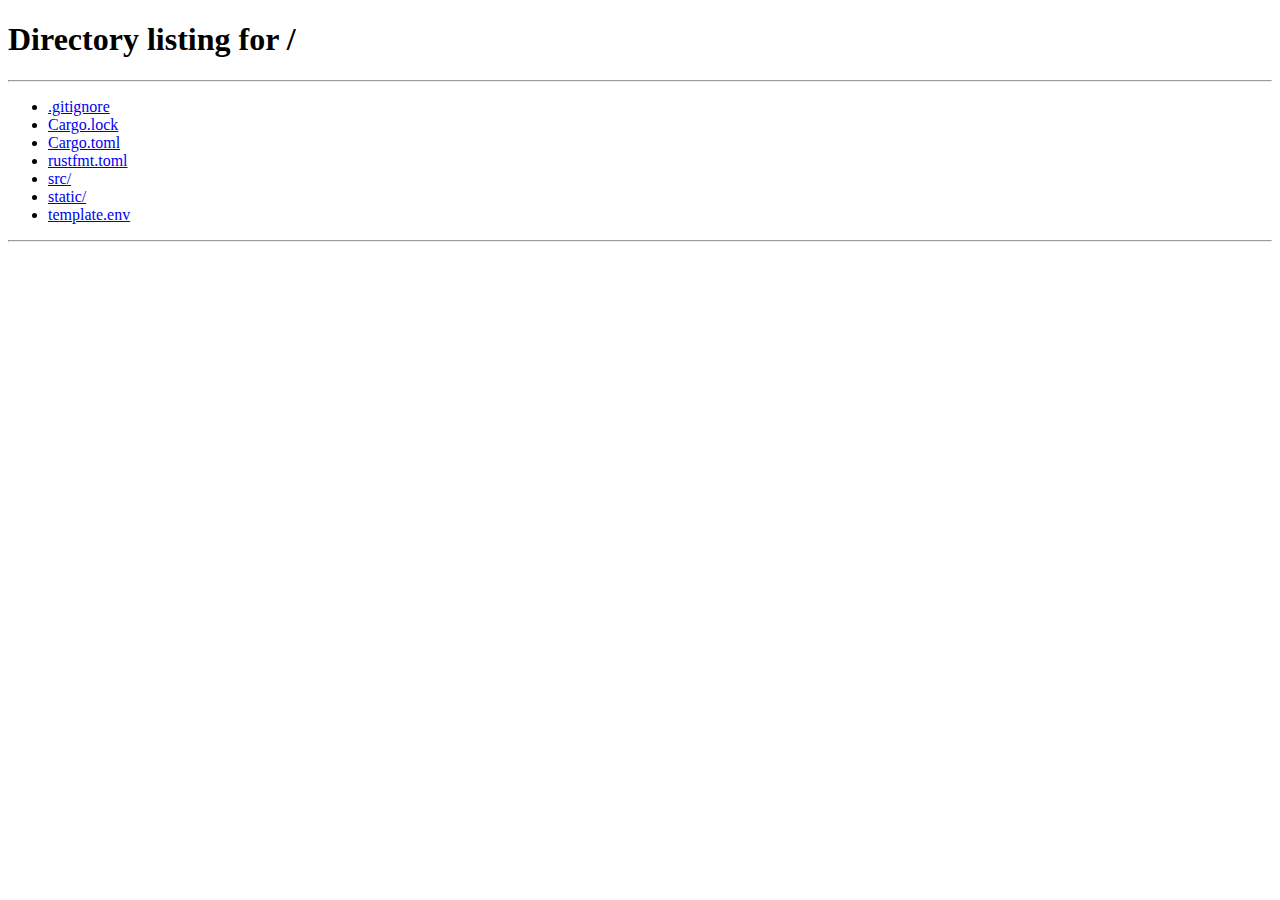
==== static/entry.html @ d089da8d "implemented basic web server" ====
<!DOCTYPE html>
<html lang="en">
  <head>
    <meta charset="UTF-8" />
    <meta name="viewport" content="width=device-width, initial-scale=1.0" />
    <meta http-equiv="X-UA-Compatible" content="ie=edge" />
    <link href="/static/main.css" rel="stylesheet" />
    <script src="/static/api.js"></script>
    <title id="title">Eintrag</title>
  </head>
  <body>
    <a href="/static/index.html">zurück</a>

    <script>
      var searchParams = new URLSearchParams(new URL(window.location).search);
      var number = parseInt(searchParams.get("number"));
      if (!number) window.location = "/";

      console.log("number:", number);
      lookupNumber(number, function(entry) {
        console.table(entry);

        document.getElementById("title").innerHTML = entry.name;
      });
    </script>
  </body>
</html>
---- static/main.css ----
.row {
  cursor: pointer;
}
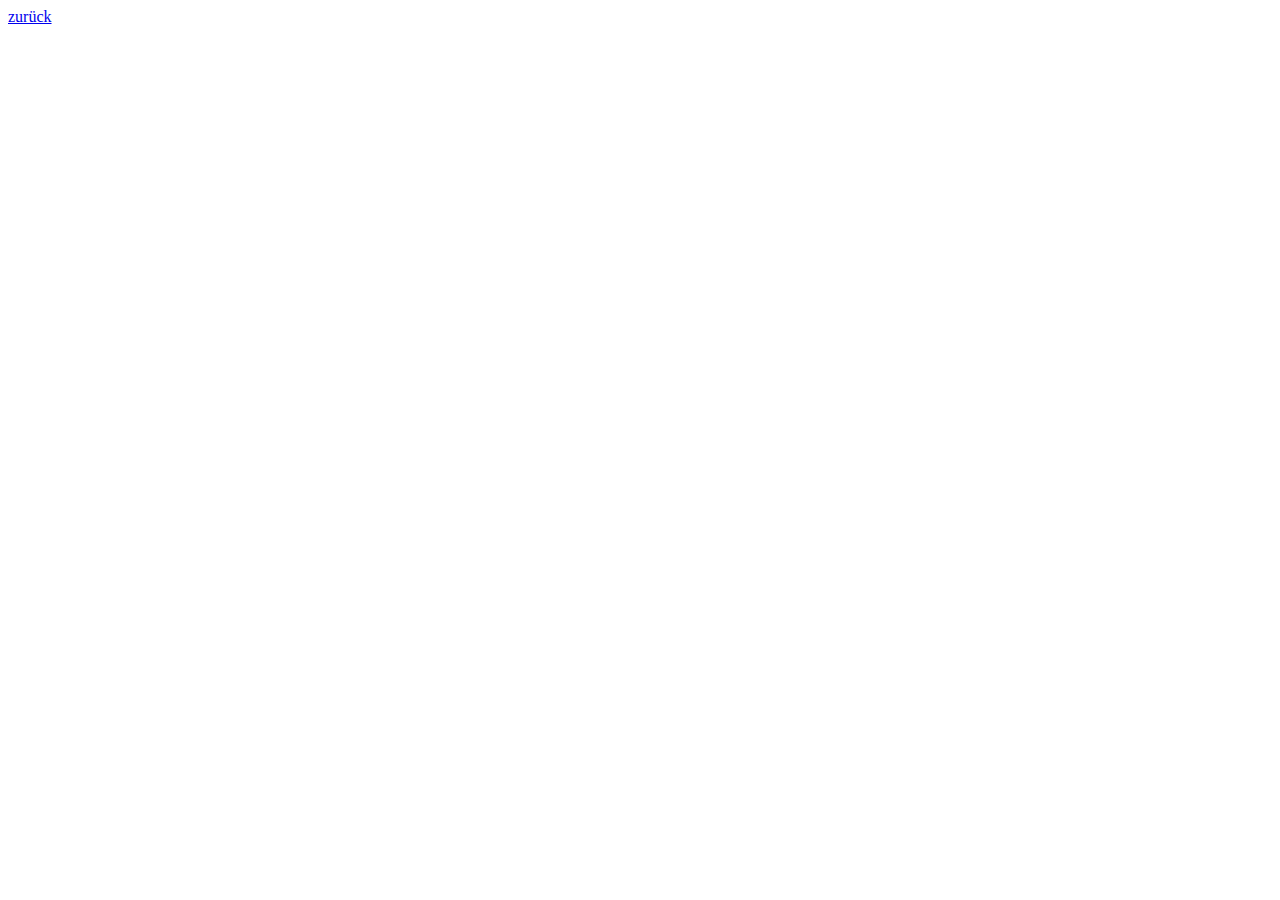
==== commit ab1872cf: "implemented more of the web server some refactoring in the telex server" ====
--- a/static/entry.html
+++ b/static/entry.html
@@ -11,17 +11,69 @@
   <body>
     <a href="/static/index.html">zurück</a>
 
+    <form id="form"></form>
+
     <script>
-      var searchParams = new URLSearchParams(new URL(window.location).search);
-      var number = parseInt(searchParams.get("number"));
-      if (!number) window.location = "/";
+      function main(is_logged_in) {
+        let searchParams = new URLSearchParams(new URL(window.location).search);
+        let number = parseInt(searchParams.get("number"));
+        if (!number) {
+          window.location = "/";
+          return;
+        }
 
-      console.log("number:", number);
-      lookupNumber(number, function(entry) {
-        console.table(entry);
+        console.log("number:", number);
+        lookupNumber(number, function(entry) {
+          console.table(entry);
 
-        document.getElementById("title").innerHTML = entry.name;
-      });
+          document.getElementById("title").innerHTML = entry.name;
+
+          let keys = is_logged_in
+            ? [
+                "number",
+                "name",
+                "extension",
+                "ipaddress",
+                "hostname",
+                "client_type",
+                "port",
+                "timestamp",
+                "disabled"
+              ]
+            : [
+                "number",
+                "name",
+                "extension",
+                "ipaddress",
+                "hostname",
+                "client_type",
+                "port",
+                "timestamp"
+              ];
+
+          let form = document.getElementById("form");
+          console.log(keys);
+
+          for (let key of keys) {
+            let div = document.createElement("div");
+
+            let value =
+              key == "extension" ? stringifyExtension(entry[key]) : entry[key];
+
+            let span = document.createElement("span");
+            span.innerHTML = key;
+
+            let input = document.createElement("input");
+            input.value = value;
+
+            div.append(span);
+            div.append(input);
+
+            form.append(div);
+          }
+        });
+      }
     </script>
+    <script src="/static/main.js"></script>
   </body>
 </html>
--- a/static/main.css
+++ b/static/main.css
@@ -1,3 +1,12 @@
 .row {
   cursor: pointer;
 }
+
+table {
+  border-collapse: collapse;
+}
+
+td,
+th {
+  border: 1px solid black;
+}
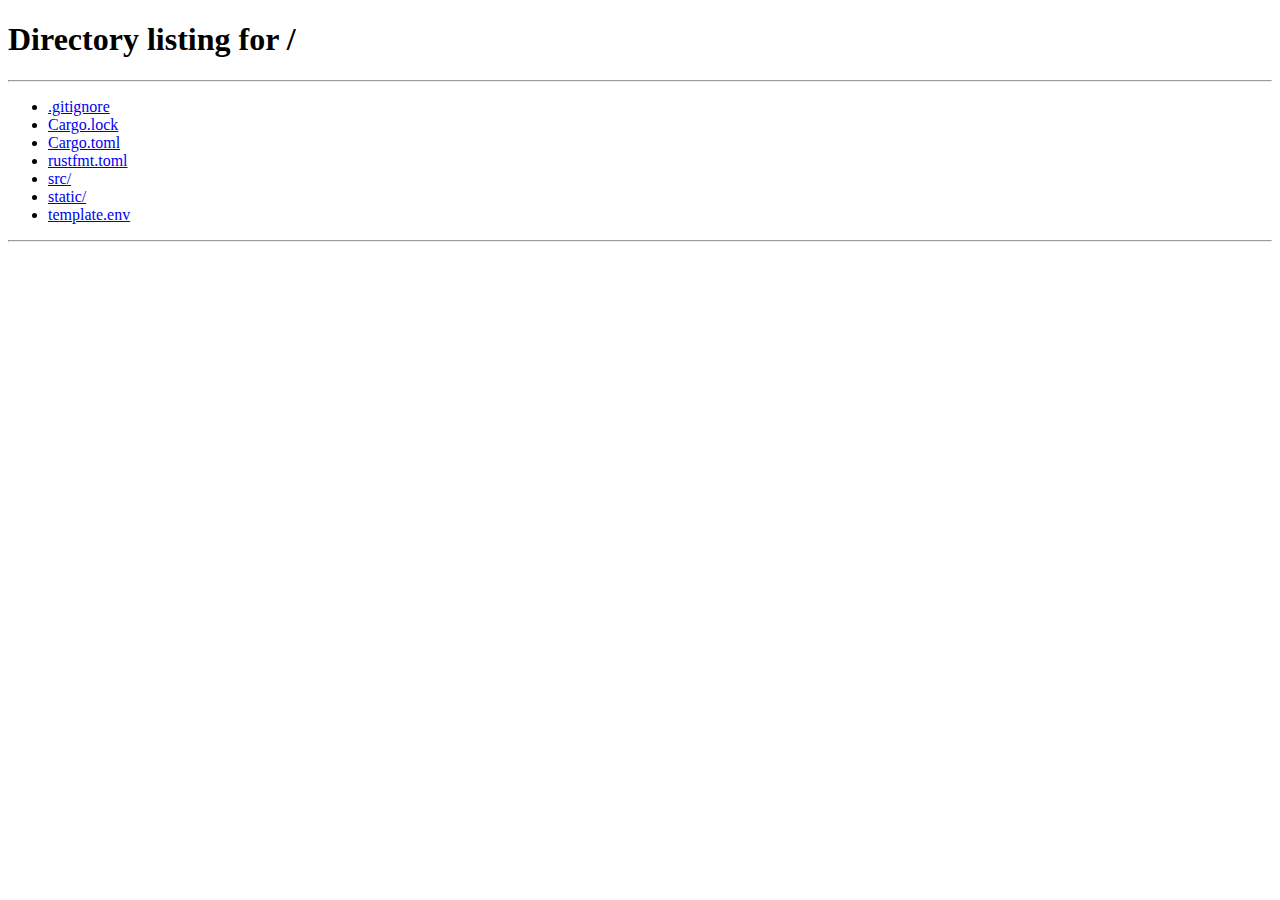
==== commit a7759050: "implemented more of the web server mdae client type an enum" ====
--- a/static/entry.html
+++ b/static/entry.html
@@ -23,7 +23,7 @@
         }
 
         console.log("number:", number);
-        lookupNumber(number, function(entry) {
+        lookupNumber(number, function(err, entry) {
           console.table(entry);
 
           document.getElementById("title").innerHTML = entry.name;
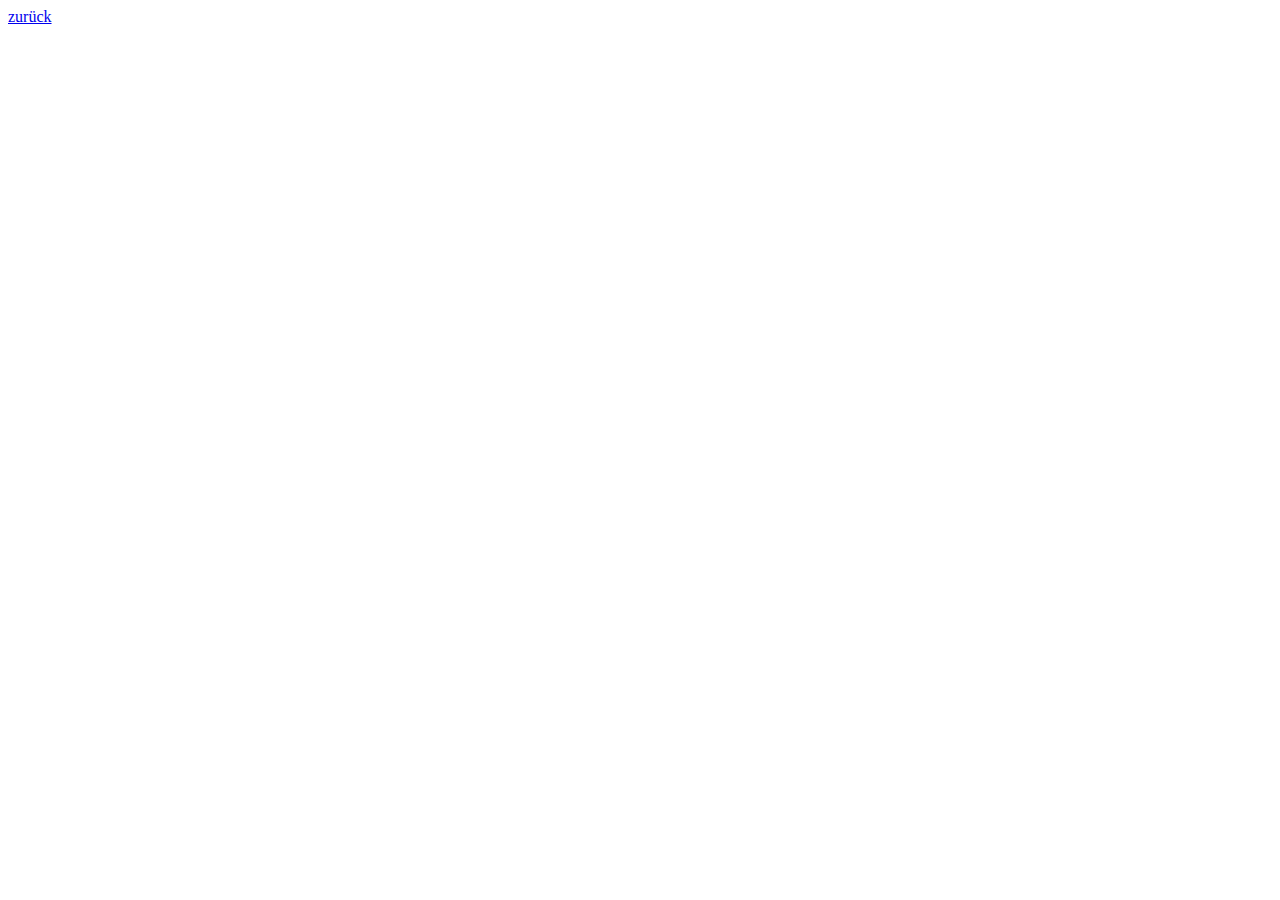
==== commit ca00f388: "Webserver is now a MVP" ====
--- a/static/entry.html
+++ b/static/entry.html
@@ -6,6 +6,7 @@
     <meta http-equiv="X-UA-Compatible" content="ie=edge" />
     <link href="/static/main.css" rel="stylesheet" />
     <script src="/static/api.js"></script>
+    <script src="/static/main.js"></script>
     <title id="title">Eintrag</title>
   </head>
   <body>
@@ -16,64 +17,143 @@
     <script>
       function main(is_logged_in) {
         let searchParams = new URLSearchParams(new URL(window.location).search);
-        let number = parseInt(searchParams.get("number"));
-        if (!number) {
-          window.location = "/";
-          return;
+        number = parseInt(searchParams.get("number"));
+
+        if (number) {
+          get_entry(number, entry => {
+            document.getElementById("title").innerText = entry.name;
+            renderEntry(is_logged_in, entry);
+          });
+        } else {
+          if (is_logged_in) {
+            document.getElementById("title").innerText = locs.new_entry;
+            renderEntry(is_logged_in, null);
+          } else {
+            return (window.location = "/");
+          }
         }
 
-        console.log("number:", number);
-        lookupNumber(number, function(err, entry) {
-          console.table(entry);
+        if (is_logged_in) setFormHandler();
+      }
 
-          document.getElementById("title").innerHTML = entry.name;
+      function setFormHandler() {
+        document.addEventListener("submit", event => {
+          let target = event.target;
+          if (target == document.getElementById("form")) {
+            if (!number) number = parseInt(target.number.value);
+            let entry = {
+              number: parseInt(target.number.value),
+              name: target.name.value,
+              extension: parseExtension(target.extension.value),
+              ipaddress: target.ipaddress.value || null,
+              hostname: target.hostname.value || null,
+              client_type: parseInt(target.client_type.value),
+              port: parseInt(target.port.value),
+              flags: target.disabled.checked ? 2 : 0,
+              timestamp: 0,
+              pin: 0
+            };
+            post_entry(number, entry, () => (window.location = "/"));
 
-          let keys = is_logged_in
-            ? [
-                "number",
-                "name",
-                "extension",
-                "ipaddress",
-                "hostname",
-                "client_type",
-                "port",
-                "timestamp",
-                "disabled"
-              ]
-            : [
-                "number",
-                "name",
-                "extension",
-                "ipaddress",
-                "hostname",
-                "client_type",
-                "port",
-                "timestamp"
-              ];
-
-          let form = document.getElementById("form");
-          console.log(keys);
-
-          for (let key of keys) {
-            let div = document.createElement("div");
-
-            let value =
-              key == "extension" ? stringifyExtension(entry[key]) : entry[key];
-
-            let span = document.createElement("span");
-            span.innerHTML = key;
-
-            let input = document.createElement("input");
-            input.value = value;
-
-            div.append(span);
-            div.append(input);
-
-            form.append(div);
+            event.preventDefault();
           }
         });
       }
+
+      function renderEntry(is_logged_in, entry) {
+        let keys = [
+          "number",
+          "name",
+          "extension",
+          "ipaddress",
+          "hostname",
+          "client_type",
+          "port"
+        ];
+
+        keys.push(is_logged_in ? "disabled" : "timestamp");
+
+        if (!entry) {
+          entry = {};
+
+          for (key of keys) {
+            entry[key] = "";
+          }
+        }
+
+        let form = document.getElementById("form");
+        let table = document.createElement("table");
+        form.append(table);
+
+        for (let key of keys) {
+          if (is_logged_in) {
+            table.append(createRow(inputElem, key, entry[key]));
+          } else {
+            table.append(createRow(textElem, key, entry[key]));
+          }
+        }
+
+        if (is_logged_in) {
+          let submit = document.createElement("button");
+          submit.innerText = locs.submit;
+          form.append(submit);
+        }
+      }
+
+      function createRow(elemFunc, key, value) {
+        let tr = document.createElement("tr");
+
+        let label = document.createElement("td");
+        label.innerHTML = locs.labels[key];
+        tr.append(label);
+
+        let content = document.createElement("td");
+        content.append(elemFunc(key, value));
+        tr.append(content);
+
+        return tr;
+      }
+
+      function textElem(key, value) {
+        let data = document.createElement("span");
+        data.innerText = formatValue(key, value);
+        return data;
+      }
+
+      function inputElem(key, value) {
+        let input = document.createElement("input");
+        switch (key) {
+          case "extension":
+            input.value = value ? stringifyExtension(value) : value;
+            break;
+
+          case "disabled":
+            input.type = "checkbox";
+            input.checked = value;
+            break;
+
+          case "client_type":
+            input = document.createElement("select");
+            for (index in locs.client_types) {
+              let option = document.createElement("option");
+
+              option.value = parseInt(index);
+              option.innerText = locs.client_types[index];
+
+              input.append(option);
+            }
+
+            input.value = value;
+
+            break;
+
+          default:
+            input.value = value;
+            break;
+        }
+        input.name = key;
+        return input;
+      }
     </script>
-    <script src="/static/main.js"></script>
   </body>
 </html>
